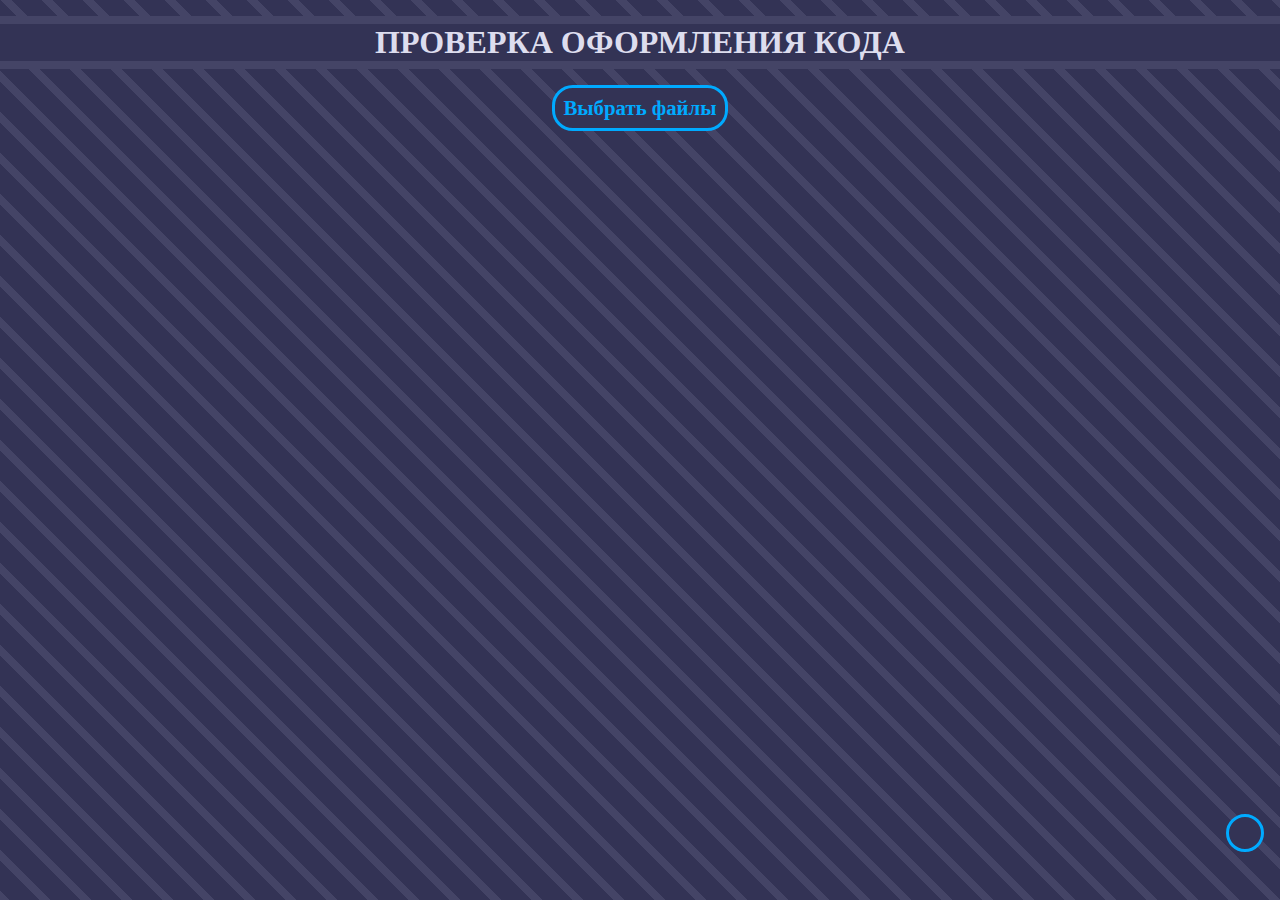
==== style.html @ 404f3880 "Add files via upload" ====
<!DOCTYPE html>
<html>
<head>
		<meta content="text/html" charset="utf-8">
		<title>Style Checker 2019</title>
		<style lang="css">
		body {
			--bg-first: #335;
			--bg-second: #446;
			--bg-dim: #779;
			--fg-main: #dde;
			--fg-bright: #fff;
			--fg-action: #0af;
			--fg-error: #f63;
			--fg-type: #e9f;
			--fg-key: #fec;
			background: repeating-linear-gradient(45deg, var(--bg-second), var(--bg-second) 8px, var(--bg-first) 0, var(--bg-first) 29px);
			background-attachment: fixed;
			background-size: 41px 41px;
			font-family: "Lucida Console";
			color: var(--fg-main);
			cursor: default;
			user-select: none;
		}
		.light {
			--bg-first: #fafaff;
			--bg-second: #eef;
			--bg-dim: #bbc;
			--fg-main: #668;
			--fg-bright: #224;
			--fg-type: #e6f;
			--fg-key: #c93;
		}
		h1 {
			margin: 16px -8px;
			width: auto;
			background: var(--bg-first);
			font-family: "Lucida Sans Unicode";
			text-align: center;
			text-transform: uppercase;
			border: solid 8px var(--bg-second);
			border-style: solid none;
		}
		.button {
			margin: auto;
			width: fit-content;
			padding: 8px;
			background: var(--bg-first);
			font-weight: bold; font-size: 1.3em; color: var(--fg-action);
			text-align: center;
			border: solid 3px;
			border-radius: 1em;
		}
		.button:active {
			background: var(--bg-dim);
			color: var(--fg-main);
		}
		.toggle {
			position: fixed;
			right: 16px; bottom: 48px;
			width: 16px; height: 16px;
		}
		a {
			color: var(--fg-action);
			cursor: pointer;
		}
		.K, .I {
			color: var(--bg-dim);
		}
		.O {
			color: var(--fg-bright);
			text-shadow: 0 0 2px var(--fg-bright);
		}
		.T {
			color: var(--fg-type);
		}
		.V {
			color: var(--fg-key);
		}
		.error-length {
			margin-right: -81ch;
			padding-right: 81ch;
			overflow-x: visible;
			color: var(--fg-error);
			text-shadow: 0 0 2px var(--fg-error);
			background-image: linear-gradient(to right, transparent 85%, var(--fg-error) 130%);
		}	
		#source-list {
			display: flex;
			flex-flow: column wrap;
			justify-content: flex-start;
			align-items: flex-start;
			align-content: center;
		}
		.source {
			display: inline-block;
			margin: 8px 1em 24px;
			background: var(--bg-first);
			border: solid 8px var(--bg-second);
			border-bottom-right-radius: 3em;
		}
		.source__lines {
			float: left;
			width: 4ch;
			padding-right: .5ch;
			background: var(--bg-second);
			color: var(--bg-dim);
			white-space: pre;
			text-align: right;
			
		}
		.source__code {
			width: 80ch;
			padding-left: .5ch;
			white-space: pre;
			overflow-x: hidden;
			text-overflow: ellipsis;
			user-select: text;
		}
		.source__title {
			position: sticky;
			top: 0px;
			margin-top: -8px; padding: 4px 0;
			background: var(--bg-second);
			font-size: 2em; color: var(--fg-main);
			text-transform: lowercase;
		}
		::selection {
			color: var(--fg-bright);
			background: var(--fg-action);
		}
		#source-list {
			margin-bottom: 4em;
		}
		#footer {
			position: fixed;
			left: 0; bottom: 0;
			width: 100%;
			padding: 8px;
			background: var(--bg-first);
			border-top: solid 8px var(--bg-second);
		}
		@media (pointer:fine) {
			a:hover {
				background: var(--bg-second);
			}		
			.button:hover {
				background: var(--bg-second);
			}
			.toggle:hover {
				box-shadow: 0 0 6px 6px var(--fg-main);
			}
		}
		</style>
</head>
<body onload="">
<h1>Проверка оформления кода</h1>
<input id="input" type="file" accept=".h,.cpp" multiple onchange="openFiles(event)" style="display: none"/>
<div class="button" onclick="document.getElementById('input').click()">Выбрать файлы</div>
<div id="source-list"></div>
<div id="footer" style="display: none"></div>
<div class="toggle button" onclick="document.body.classList.toggle('light')"></div>
<script>
var data
function openFiles(event) {
	const input = event.target
	if (input.files.length == 0)
		return
	data = []
	function readFile(index, callback) {
		if (index >= input.files.length)
			return callback()
		let reader = new FileReader()
		reader.onload = function(e) {
			data.push({'filename': input.files[index].name, 'code': e.target.result})
			readFile(index + 1, callback)
		}
		reader.readAsText(input.files[index])
	}
	readFile(0, showData)
}
function showData() {
	const keywords = new Set('and asm assert break case catch class const constexpr const_cast continue decltype default delete do dynamic_cast else emit enum explicit false final for foreach forever friend if inline mutable namespace new not nullptr operator or override private protected public reinterpret_cast return signals sizeof slots static static_cast std struct switch template this throw true try typedef typename using virtual volatile while xor'.split` `)
	const pair = (tag, text) => ({tag:tag, text:text})
	const tokenize = (text, rules=[[/(\/\*.*?\*\/|\/\/.+?\n)/s, 'I'], [/(#.+)/, 'P'], [/(""|".*?[^\\]"|''|'.*?[^\\]')/, 'I']]) => (rules[0] ? text.split(rules[0][0]).map((x, i) => i%2 ? pair(rules[0][1], x) : tokenize(x, rules.slice(1))) : text.split(/(\w+)/).map((x, i) => pair(i%2 ? (/^\d+\w*$/.test(x) ? 'I' : (keywords.has(x) ? 'K' : 'V')) : (/[^\s]/.test(x) ? 'O' : 'S'), x))).flat()
	const definitions = new Set('class enum namespace struct typename'.split` `)
	const filenames = new Set(data.map(x => x.filename))
	let types = new Set('auto bool char char16_t char32_t double float int long qint8 qint16 qint32 qint64 qlonglong qreal quint8 quint16 quint32 quint64 quintptr qulonglonguchar short signed string uint ulong unsigned ushort vector void'.split` `)
	let custom_types = new Set()
	const make_id = text => text.replace(/\W/, '_')
	for (let datum of data) {
		datum.tokens = tokenize(datum.code)
		datum.tokens.filter((x, i, a) => x.tag == 'V' && i>2 && a[i-2].tag == 'K' && definitions.has(a[i-2].text) && (i < 4 || a[i-4].text!='using')).forEach(x => custom_types.add(x.text))
		datum.tokens.filter(x => x.tag == 'P').forEach(x => (path => x.tag = path ? (filenames.has(path) ? (x.id = make_id(path), 'F') : (path.split`/`.filter(t => t && t[0] == 'Q').forEach(t => types.add(t)), 'I')) : 'I')((x.text.match(/#include\s+[<"]([^>"]+)[>"]/) || {1: ""})[1]))
	}
	custom_types.forEach(x => types.add(x))
	data.forEach(datum => datum.tokens.filter(t => t.tag == 'V' && types.has(t.text)).forEach(t => t.tag = 'T'))
	let custom_variables = new Set()
	let custom_functions = new Set()
	/* var loop */
	data.forEach(datum => datum.tokens.filter(t => t.tag == 'T' && !custom_types.has(t.text)).forEach(t => t.tag = 'K'))
	const clear = text => text.replace(/&/g, '&amp').replace(/</g, '&lt').replace(/>/g, '&gt')
	const make_span = t => t.tag == 'S' ? t.text : (t.tag == 'F' ? `<a href="#${t.id}">${clear(t.text)}</a>` : `<span class='${t.tag}'>${clear(t.text)}</span>`)
	
	let sourcelist = document.getElementById('source-list')
	sourcelist.innerHTML = ""
	for (let datum of data) {
		var box = document.createElement("div")
		box.id = make_id(datum.filename)
		box.className = "source"
		var lines = document.createElement("div")
		lines.className = "source__lines"
		lines.innerHTML = datum.code.split('\n').map((x, i) => x.length>81 ? make_span({tag:'error-length',text:`${i+1}`}) : i+1).join`\n`
		var code = document.createElement("div")
		code.className = "source__code"
		code.innerHTML = datum.tokens.map(t => make_span(t)).join``
		var title = document.createElement("div")
		title.className = "source__title"
		title.innerText = datum.filename
		box.appendChild(title)
		box.appendChild(lines)
		box.appendChild(code)
		sourcelist.appendChild(box)
	}
	with (document.getElementById('footer'))
		if (hasAttribute("style")) {
			let button = document.getElementsByClassName('button')[0]
			button.innerText = 'Выбрать другие файлы'
			appendChild(button)
			removeAttribute("style")
		}
}
</script>
</body>
</html>
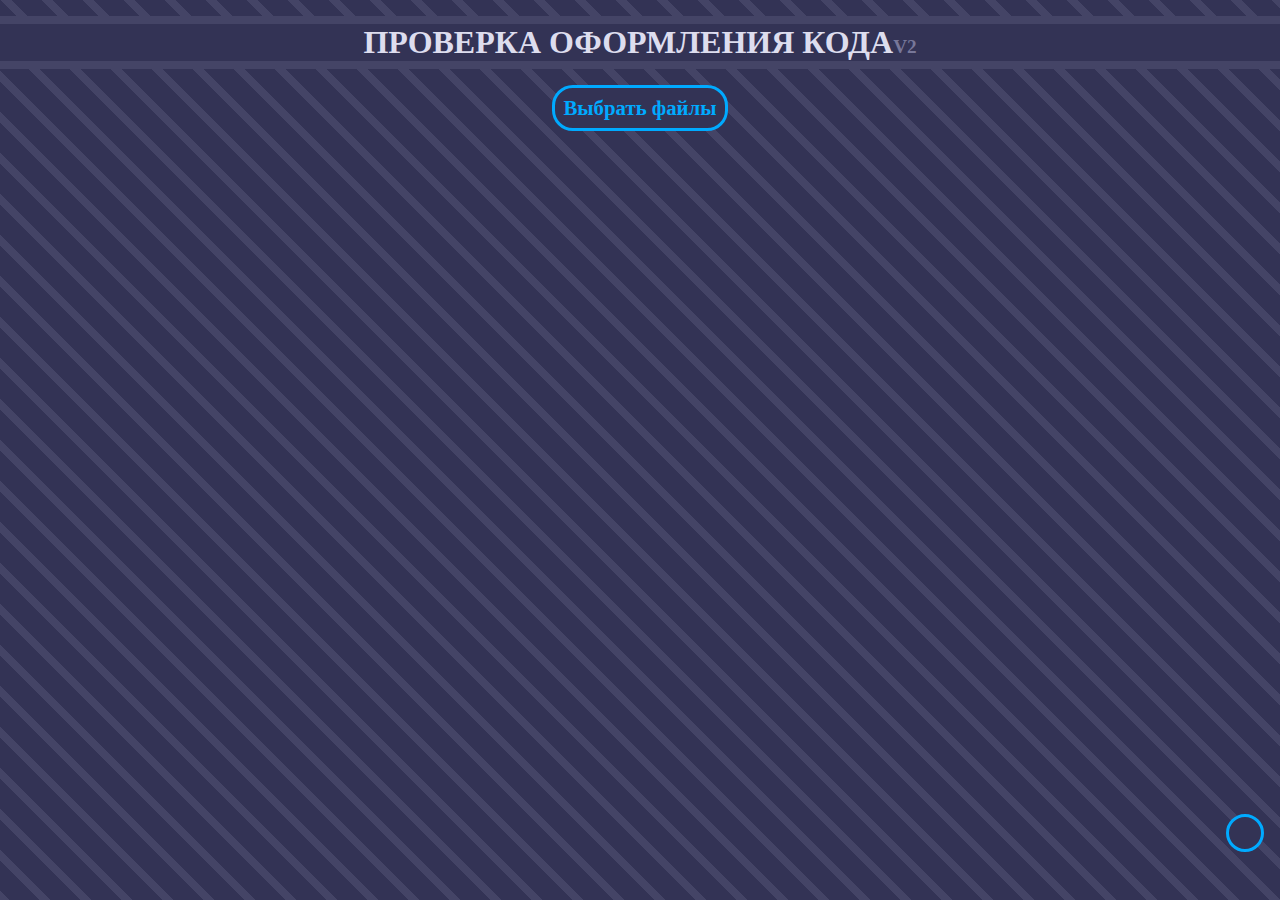
==== commit c8b2a804: "Add files via upload" ====
--- a/style.html
+++ b/style.html
@@ -2,7 +2,7 @@
 <html>
 <head>
 		<meta content="text/html" charset="utf-8">
-		<title>Style Checker 2019</title>
+		<title>Style Checker 2020</title>
 		<style lang="css">
 		body {
 			--bg-first: #335;
@@ -13,7 +13,7 @@
 			--fg-action: #0af;
 			--fg-error: #f63;
 			--fg-type: #e9f;
-			--fg-key: #fec;
+			--fg-key: #edb;
 			background: repeating-linear-gradient(45deg, var(--bg-second), var(--bg-second) 8px, var(--bg-first) 0, var(--bg-first) 29px);
 			background-attachment: fixed;
 			background-size: 41px 41px;
@@ -71,6 +71,25 @@
 			color: var(--fg-bright);
 			text-shadow: 0 0 2px var(--fg-bright);
 		}
+		.ES, .EN {
+			color: var(--fg-error);
+			text-shadow: 0 0 2px var(--fg-error);
+		}
+		.ES::before, .EN::before {
+			float: right;
+			padding-left: .3em;
+			color: var(--bg-error);
+			text-shadow: 0 0 3px var(--bg-error);
+			box-shadow: 0 0 1.5px 1.5px var(--fg-error);
+			background: var(--bg-first);
+			border-radius: .5em 0 0 .5em;
+		}
+		.ES::before {
+			content: "лишний пробел";
+		}
+		.EN::before  {
+			content: "нет пробела";
+		}
 		.T {
 			color: var(--fg-type);
 		}
@@ -84,7 +103,7 @@
 			color: var(--fg-error);
 			text-shadow: 0 0 2px var(--fg-error);
 			background-image: linear-gradient(to right, transparent 85%, var(--fg-error) 130%);
-		}	
+		}
 		#source-list {
 			display: flex;
 			flex-flow: column wrap;
@@ -139,6 +158,10 @@
 			padding: 8px;
 			background: var(--bg-first);
 			border-top: solid 8px var(--bg-second);
+		}
+		.ver {
+			color: var(--bg-dim);
+			font-size: .6em;
 		}
 		@media (pointer:fine) {
 			a:hover {
@@ -150,11 +173,14 @@
 			.toggle:hover {
 				box-shadow: 0 0 6px 6px var(--fg-main);
 			}
+			.EN:hover::before, .ES:hover::before {
+				opacity: .2;
+			}
 		}
 		</style>
 </head>
 <body onload="">
-<h1>Проверка оформления кода</h1>
+<h1>Проверка оформления кода<span class="ver">v2</span></h1>
 <input id="input" type="file" accept=".h,.cpp" multiple onchange="openFiles(event)" style="display: none"/>
 <div class="button" onclick="document.getElementById('input').click()">Выбрать файлы</div>
 <div id="source-list"></div>
@@ -180,7 +206,7 @@
 	readFile(0, showData)
 }
 function showData() {
-	const keywords = new Set('and asm assert break case catch class const constexpr const_cast continue decltype default delete do dynamic_cast else emit enum explicit false final for foreach forever friend if inline mutable namespace new not nullptr operator or override private protected public reinterpret_cast return signals sizeof slots static static_cast std struct switch template this throw true try typedef typename using virtual volatile while xor'.split` `)
+	const keywords = new Set('and asm assert break case catch class const constexpr const_cast continue decltype default delete do dynamic_cast else emit enum explicit false final for foreach forever friend fstream if inline mutable namespace new not nullptr operator or override private protected public reinterpret_cast return signals sizeof slots static static_cast std struct switch template this throw true try typedef typename using virtual volatile while xor'.split` `)
 	const pair = (tag, text) => ({tag:tag, text:text})
 	const tokenize = (text, rules=[[/(\/\*.*?\*\/|\/\/.+?\n)/s, 'I'], [/(#.+)/, 'P'], [/(""|".*?[^\\]"|''|'.*?[^\\]')/, 'I']]) => (rules[0] ? text.split(rules[0][0]).map((x, i) => i%2 ? pair(rules[0][1], x) : tokenize(x, rules.slice(1))) : text.split(/(\w+)/).map((x, i) => pair(i%2 ? (/^\d+\w*$/.test(x) ? 'I' : (keywords.has(x) ? 'K' : 'V')) : (/[^\s]/.test(x) ? 'O' : 'S'), x))).flat()
 	const definitions = new Set('class enum namespace struct typename'.split` `)
@@ -195,8 +221,12 @@
 	}
 	custom_types.forEach(x => types.add(x))
 	data.forEach(datum => datum.tokens.filter(t => t.tag == 'V' && types.has(t.text)).forEach(t => t.tag = 'T'))
-	let custom_variables = new Set()
-	let custom_functions = new Set()
+	//let custom_variables = new Set()
+	//let custom_functions = new Set()
+	data.forEach(datum => datum.tokens.filter(t => t.tag == 'O').forEach(t => {
+		if (/(::|->|[\.!~\(\[])\s/.test(t.text) || /\s(::|->|[\.,\)\];])/.test(t.text)) t.tag += ' ES'
+		if (/(\S|operator)(>>|<<|[!\*\/\+-]=|[%\/\?])\S/.test(t.text) || /[^\s\+-][\+-][^>\s\+-]/.test(t.text) || /(\S|operator)==?\S/.test(t.text)) t.tag += ' EN'
+	}))
 	/* var loop */
 	data.forEach(datum => datum.tokens.filter(t => t.tag == 'T' && !custom_types.has(t.text)).forEach(t => t.tag = 'K'))
 	const clear = text => text.replace(/&/g, '&amp').replace(/</g, '&lt').replace(/>/g, '&gt')
